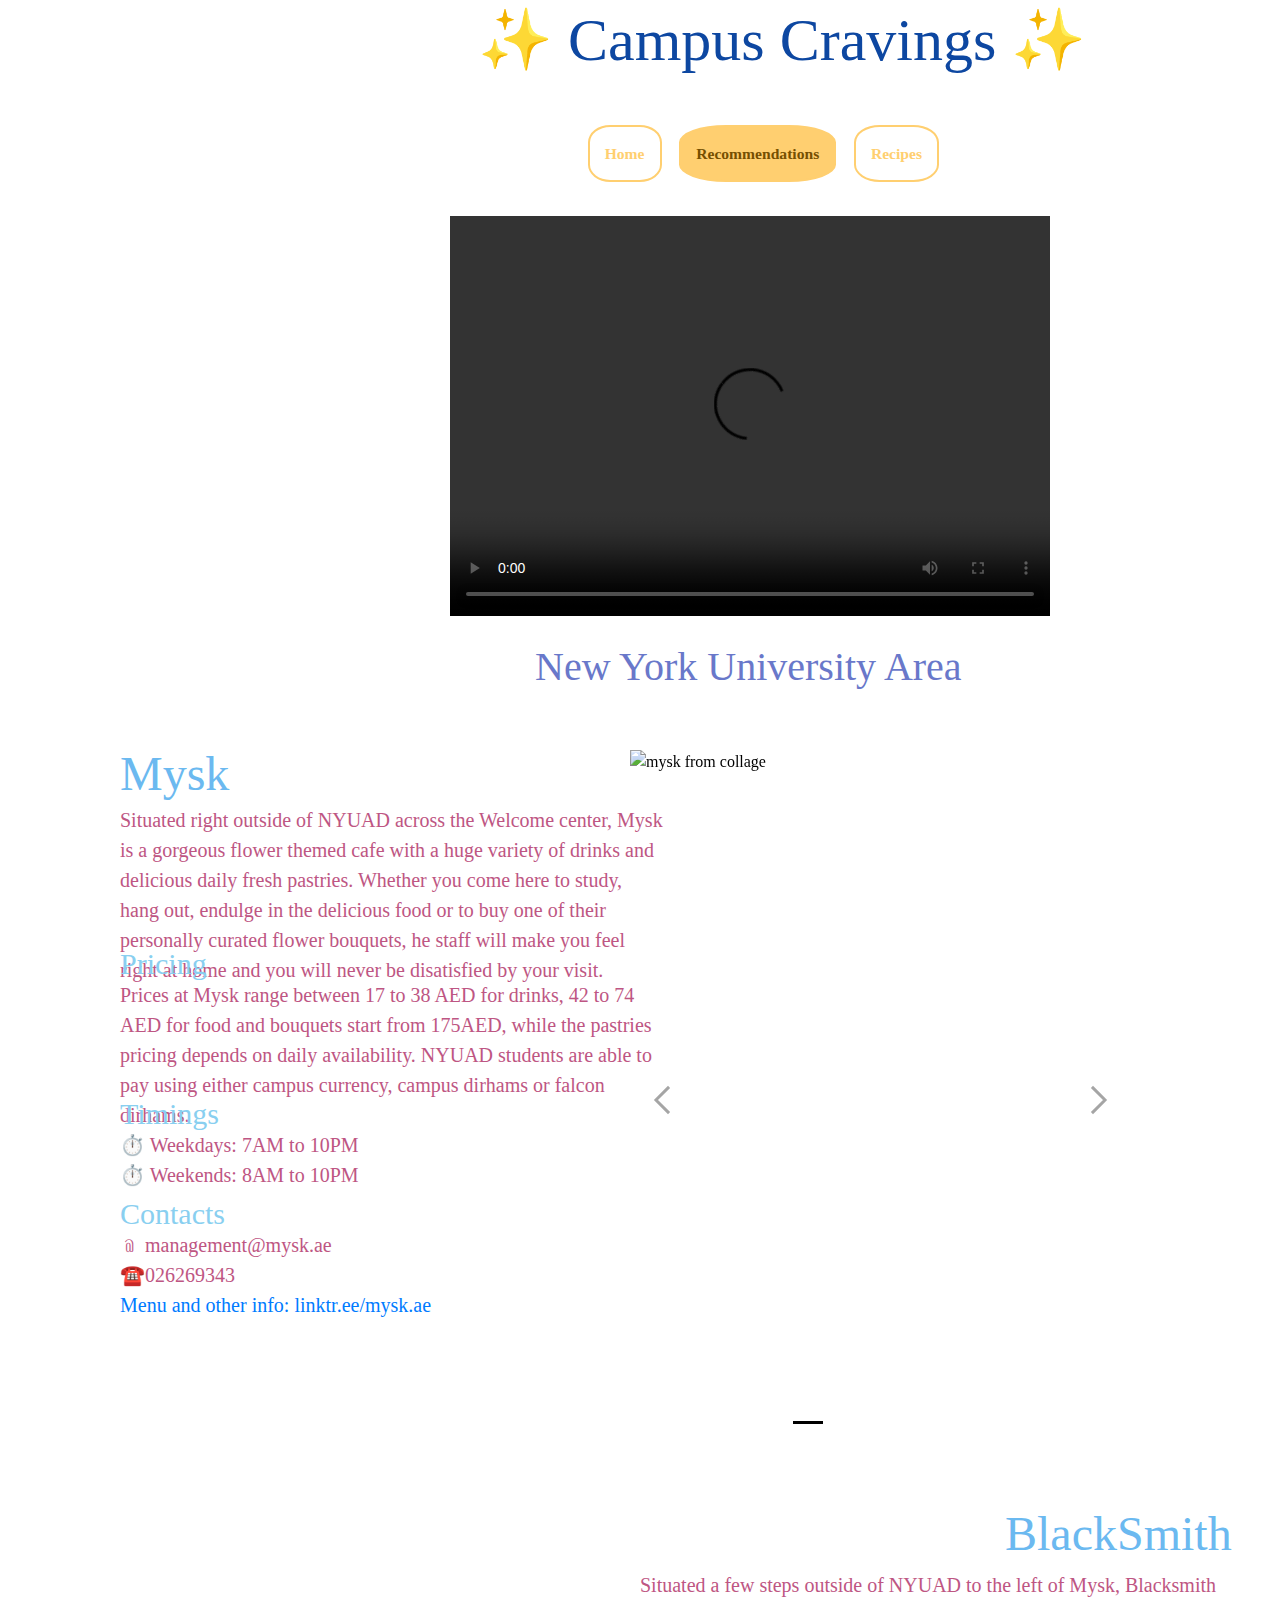
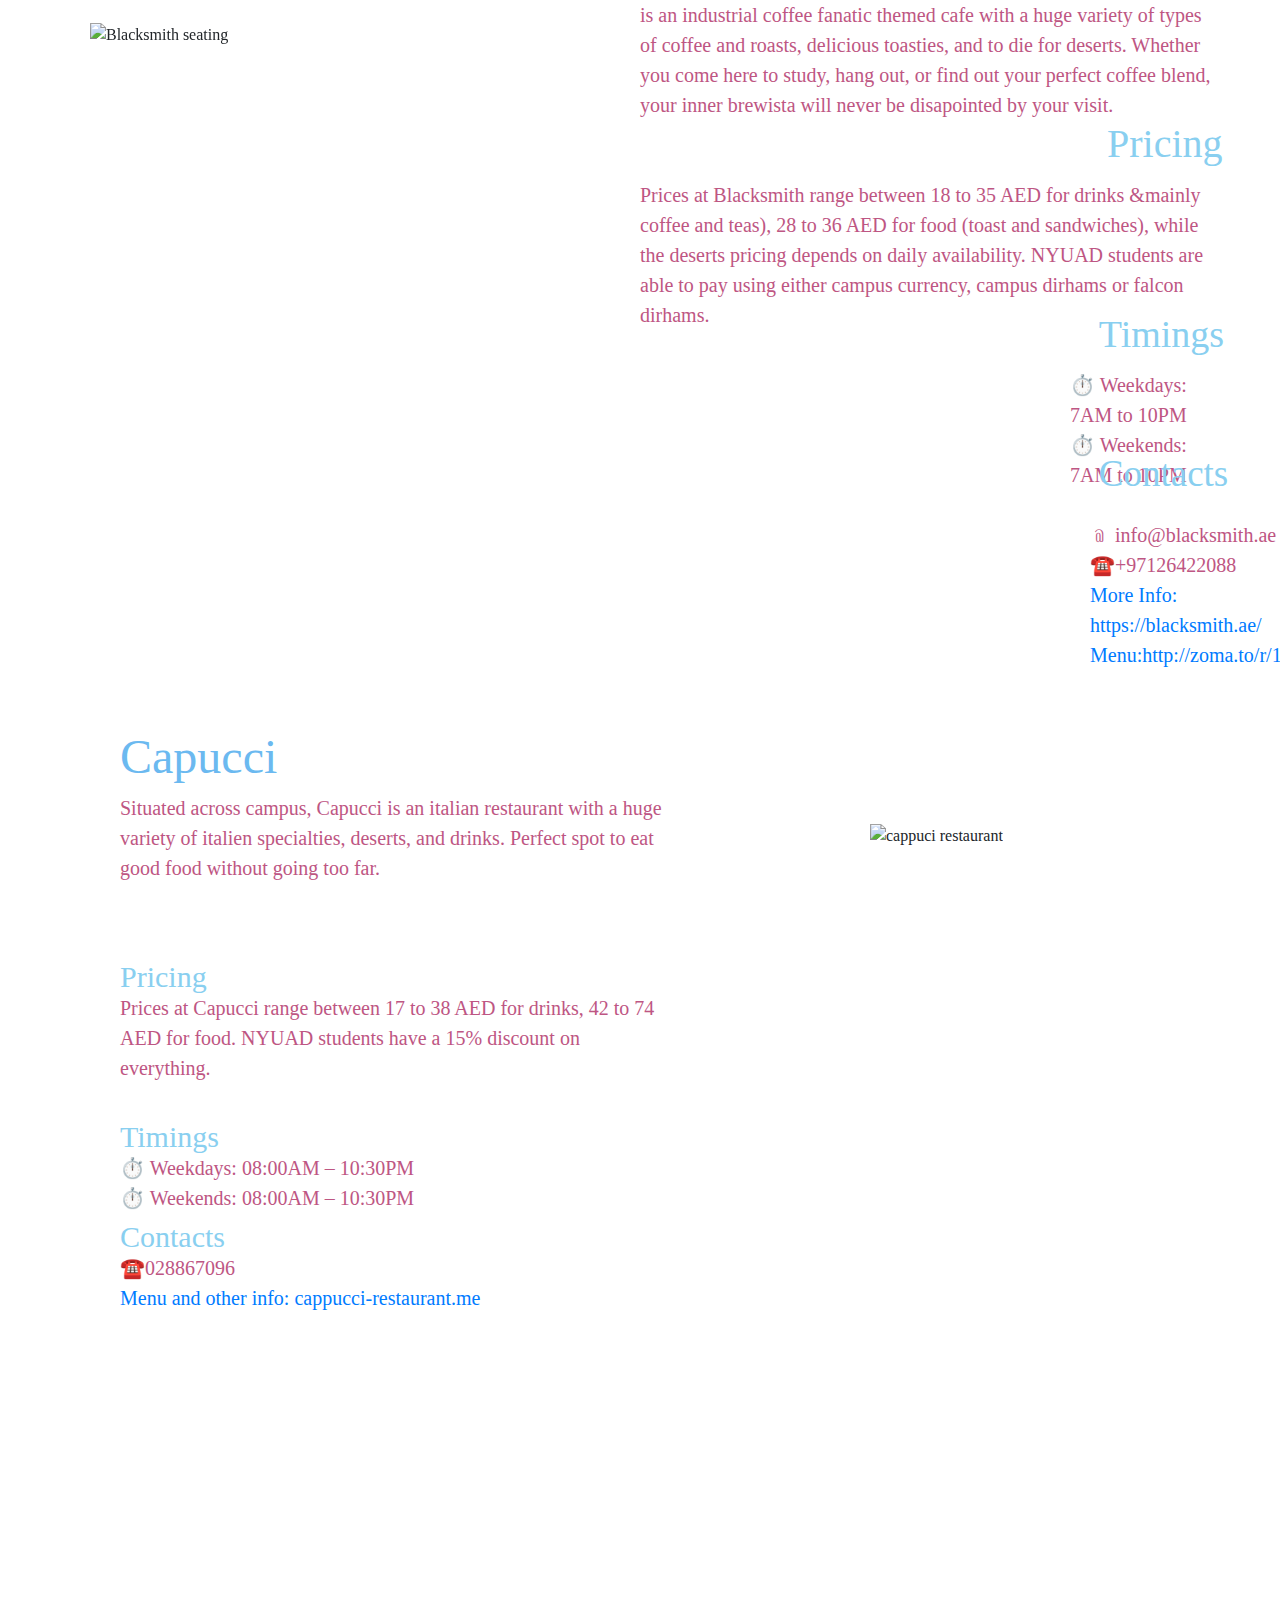
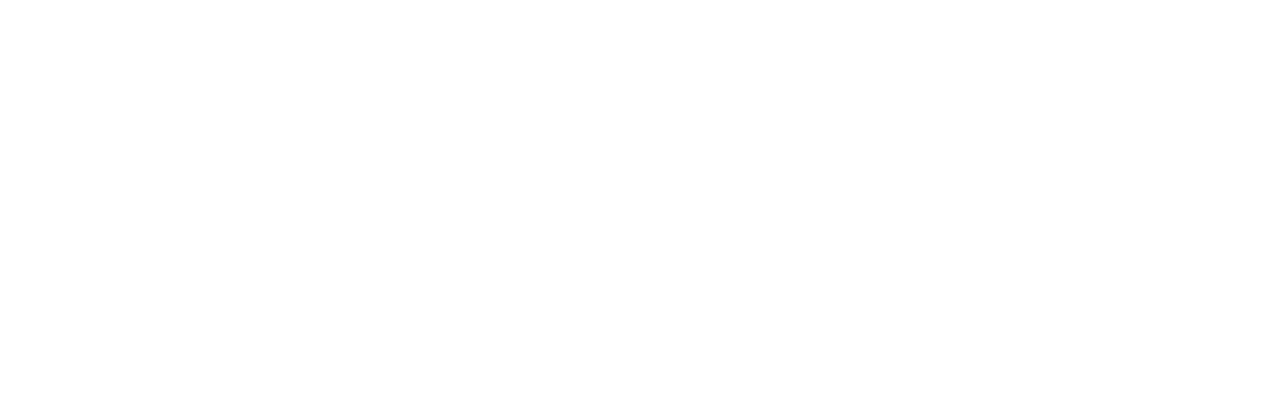
==== nyu.html @ 781449e5 "main files" ====
<!DOCTYPE html>
<html>
  <head>
    <!-- Meta Tags -->
    <title>Campus Cravings</title>
    <link rel="icon" href="images/foodie.png" />
    <meta name="viewport" content="width=device-width, initial-scale=1.0" />
    <!-- CSS -->
    <link rel="stylesheet" href="style.css" />
    <link rel="stylesheet"
      href="https://stackpath.bootstrapcdn.com/bootstrap/4.3.1/css/bootstrap.min.css">
    <!-- JavaScript -->
    <script src="https://code.jquery.com/jquery-3.3.1.slim.min.js"></script>
    <script
      src="https://stackpath.bootstrapcdn.com/bootstrap/4.3.1/js/bootstrap.min.js"></script>
  </head>

  <!--body-->
  <body>
    <!--`main` div contains all the content of the page -->
    <div class="main">
      <!--`navbar` div contains the logo and the menu -->
      <div class="navbar">
        <a href="index.html"><h2 id="title" class="name fadeInOut">✨ Campus
            Cravings ✨</h2></a>
      </div>
      <!--`menu` div contains the menu buttons -->
      <div class="menu">
        <ul>
          <li><a href="index.html"><button class="menu-button">Home</button></a></li>
          <li><a href="recomendation.html"><button class="menu-button current">Recommendations</button></a></li>
          <li><a href="recipe.html"><button class="menu-button">Recipes</button></a></li>
        </ul>
      </div>

      <!--'video' div contains the main video source-->
      <div class="video">
        <video width="600" height="400" controls>
          <source src="images/After class outing ideas.mp4" type="video/mp4">
          <source src="movie.ogg" type="video/ogg">
          Your browser does not support the video tag.
        </video>
      </div>

      <!--'rec' div contains the recommendations-->

      <div class="rec1">
        <h6 class="nyu">New York University Area</h6>
      </div>
      <!--firs reommendation-->
      <div class="mysk">
        <h6 class="mysk">Mysk</h6> </div>
      <!--description-->
      <div class="des">
        <p> Situated right outside of NYUAD across the Welcome center, Mysk is a
          gorgeous flower themed cafe with a huge variety of drinks and
          delicious daily fresh pastries. Whether you come here to study, hang
          out, endulge in the delicious food or to buy one of their personally
          curated flower bouquets, he staff will make you feel right at home and
          you will never be disatisfied by your visit.</p>
      </div>
      <!--prices-->
      <div class="prices">
        <h5 class="prices">Pricing</h5> </div>
      <div class="prx">
        <p> Prices at Mysk range between 17 to 38 AED for drinks, 42 to 74 AED
          for food and bouquets start from 175AED, while the pastries pricing
          depends on daily availability. NYUAD students are able to pay using
          either campus currency, campus dirhams or falcon dirhams. </p>
      </div>
      <!--timings-->
      <div class="timings">
        <h5 class="timings">Timings</h5> </div>
      <div class="tim">
        <p> ⏱️ Weekdays: 7AM to 10PM
          <br>⏱️ Weekends: 8AM to 10PM </p>
      </div>
      <!--contact-->
      <div class="contact">
        <h5 class="contact">Contacts</h5> </div>
      <div class="cnt">
        <p> ﹫ management@mysk.ae
          <br>☎️026269343 <br>
          <a href="https://linktr.ee/mysk.ae"> Menu and other info:
            linktr.ee/mysk.ae </a> <br>
        </p>
      </div>

      <!--carousel-->
      <div id="carouselExampleIndicators" class="carousel slide"
        data-ride="carousel" data-interval="false">
        <ol class="carousel-indicators">
          <li data-target="#carouselExampleIndicators" data-slide-to="0"
            class="active"></li>
          <li data-target="#carouselExampleIndicators" data-slide-to="1"></li>
          <li data-target="#carouselExampleIndicators" data-slide-to="2"></li>
          <li data-target="#carouselExampleIndicators" data-slide-to="3"></li>
          <li data-target="#carouselExampleIndicators" data-slide-to="4"></li>
        </ol>
        <!--carousel images-->
        <div class="carousel-inner">
          <div class="carousel-item active">
            <img src="images/mysk.jpg" class="d-block w-100"
              alt="mysk from collage">
          </div>

          <div class="carousel-item">
            <img src="images/myskout.jpg" class="d-block w-100"
              alt="mysk from outside">
          </div>

          <div class="carousel-item">
            <img src="images/flowers.jpg" class="d-block w-100"
              alt="mysk bouquets">
          </div>

          <div class="carousel-item">
            <img src="images/pastries.jpg" class="d-block w-100"
              alt="mysk pastries">
          </div>

          <div class="carousel-item">
            <img src="images/seating.jpg" class="d-block w-100"
              alt="mysk inside seating">
          </div>
        </div>
        <!--carousel controls-->
        <a class="carousel-control-prev" href="#carouselExampleIndicators"
          role="button" data-slide="prev">
          <span class="carousel-control-prev-icon" aria-hidden="true"></span>
          <span class="sr-only">Previous</span>
        </a>
        <a class="carousel-control-next" href="#carouselExampleIndicators"
          role="button" data-slide="next">
          <span class="carousel-control-next-icon" aria-hidden="true"></span>
          <span class="sr-only">Next</span>
        </a>
      </div>

      <!--2nd recommendation-->
      <div class="bsc">
        <h6 class="bsc">BlackSmith</h6> </div>
      <!--description-->
      <div class="des2">
        <p> Situated a few steps outside of NYUAD to the left of Mysk,
          Blacksmith is an industrial coffee fanatic themed cafe with a huge
          variety of types of coffee and roasts, delicious toasties, and to die
          for deserts. Whether you come here to study, hang out, or find out
          your perfect coffee blend, your inner brewista will never be
          disapointed by your visit.</p>
      </div>
      <!--prices-->
      <div class="prices2">
        <h5 class="prices2">Pricing</h5> </div>
      <div class="prx2">
        <p> Prices at Blacksmith range between 18 to 35 AED for drinks &mainly
          coffee and teas), 28 to 36 AED for food (toast and sandwiches), while
          the deserts pricing depends on daily availability. NYUAD students are
          able to pay using either campus currency, campus dirhams or falcon
          dirhams. </p>
      </div>
      <!--timings-->
      <div class="timings2">
        <h5 class="timings2">Timings</h5> </div>
      <div class="tim2">
        <p> ⏱️ Weekdays: 7AM to 10PM
          <br>⏱️ Weekends: 7AM to 10PM </p>
      </div>
      <!--contact-->
      <div class="contact2">
        <h5 class="contact2">Contacts</h5> </div>
      <div class="cnt2">
        <p> ﹫ info@blacksmith.ae
          <br>☎️+97126422088 <br>
          <a href="https://blacksmith.ae/"> More Info: https://blacksmith.ae/
          </a> <br>
          <a
            href="https://www.zomato.com/abudhabi/blacksmith-coffee-saadiyat-island/menu">
            Menu:http://zoma.to/r/18431866 </a> <br>
        </p>
      </div>
      <!--carousel-->
      <div id="blacksmithCarousel" class="carousel slide" data-ride="carousel">
        <!--carousel images-->
        <div class="carousel-inner2">
          <div class="carousel-item active">
            <img src="images/blk.jpg" class="d-block w-100"
              alt="Blacksmith seating">
          </div>

          <div class="carousel-item">
            <img src="images/bsout.jpg" class="d-block w-100"
              alt="Blacksmith cafe from outside">
          </div>

          <div class="carousel-item">
            <img src="images/coffee.jpg" class="d-block w-100"
              alt="Blacksmith types of coffee">
          </div>

          <div class="carousel-item">
            <img src="images/drink.jpg" class="d-block w-100"
              alt="Blacksmith types of drinks">
          </div>

          <div class="carousel-item">
            <img src="images/food.jpg" class="d-block w-100"
              alt="Blacksmith types of food">
          </div>

        </div>
        <!--3rd recommendation-->
        <div class="cap">
          <h6 class="cap">Capucci</h6> </div>
        <!--description-->
        <div class="des3">
          <p> Situated across campus, Capucci is an italian restaurant with a
            huge variety of italien specialties, deserts, and drinks. Perfect
            spot to eat good food without going too far.</p>
        </div>
        <!--prices-->
        <div class="prices3">
          <h5 class="prices3">Pricing</h5> </div>
        <div class="prx3">
          <p> Prices at Capucci range between 17 to 38 AED for drinks, 42 to 74
            AED for food. NYUAD students have a 15% discount on everything.</p>
        </div>
        <!--timings-->
        <div class="timings3">
          <h5 class="timings3">Timings</h5> </div>
        <div class="tim3">
          <p> ⏱️ Weekdays: 08:00AM – 10:30PM
            <br>⏱️ Weekends: 08:00AM – 10:30PM </p>
        </div>
        <!--contact-->
        <div class="contact3">
          <h5 class="contact3">Contacts</h5> </div>
        <div class="cnt">
          <p> ☎️028867096 <br>
            <a href="https://cappucci-restaurant.me/"> Menu and other info:
              cappucci-restaurant.me </a> <br>
          </p>
        </div>
        <!--image-->
        <div class="capphoto">
          <img src="images/cap.jpg" alt="cappuci restaurant"
            style="width:90%; height:70%" />
        </div>
      </body>
      <!-- JavaScript -->
      <script>
      //JavaScript for the title animation
        window.onload = function() {
            const title = document.getElementById("title");
            title.classList.add("fadeInOut");
        };
    </script>
    </html>
---- style.css ----
*{
	margin:0;
	padding: 0;
}

.main{
	width: 100%;
	background-image: url("images/cloth.jpg");
	background-size: cover;
	min-height: 400vh;
	font-family: "Playfair Display";
}
.name  {
  position: absolute; 
  top: 10px; 
  left: 448px; 
  font-family: "Playfair Display"; 
  font-size: 60px; 
  line-height: 60px; 
  color: #0D47A1FF; 
  cursor: pointer;
}
@keyframes fadeInOut {
  0% {
    opacity: 1;
  }
  50% {
    opacity: 0;
  }
  100% {
    opacity: 1;
  }
}

.fadeInOut {
  animation: fadeInOut 5s linear infinite;
}

.navbar{
	width: 95%;
	height: auto;
	margin-left: 30px;
	}
.menu{
	width: 600px;
	float: left;
	height: auto;
}
ul{ 
	float: left;
	display: flex;
	padding-top:100px;
	justify-content: center;
	align-items: center;
	margin-left: 95%;
	text-decoration: none;
}

ul li{
	list-style: none;
	margin-left: 17.7px;
	font-size: 40px;
	display: flex;
	text-decoration: none;


}

ul li a{
	text-decoration: none;
}
ul li a {
    text-decoration: none;
}

.menu-button {
    text-decoration: none;
    color: #FFCF70FF;
    font-size: 15.6px;
    font-family: Mulish;
    font-weight: bold;
    transition: .3s ease;
    padding: 15px;
    border: 2px solid #FFCF70FF; 
    background-color: white; 
    cursor: pointer;
    border-radius: 30%;
}

.menu-button:hover {
    color: #764F00FF;
    background-color: #FFCF70FF; 
}

.menu-button:active {
    background-color: #FFCF70FF; 
}

.menu-button.current {
    color: #764F00FF;
    background-color: #FFCF70FF;
}

.intro{ 
  position: absolute; 
  top: 148px; 
  left: 70px; 
  width: 751px; 
  font-family: Quicksand; 
  font-size: 20px; 
  line-height: 22px; 
  color: #6978CAFF; 
}

.photo {
  position: absolute; 
  top: 200px; 
  left: 870px; 

}
a{
	text-decoration: none;
}
.photor{
  position: absolute; 
  top: 200px; 
  margin-right: 46%;
  padding-left:70px ;
	width: 1000px;
	}
.photob{
  position: absolute; 
  top: 1000px; 
  margin-right: 46%;
  padding-left:90px ;
  left: 60px;
	width: 1000px;
	}
.photon {
  position: absolute; 
  top: 200px; 
  margin-right: 46%;
  padding-left:70px ;

}
.photom {
  position: absolute; 
  top: 200px; 
  margin-left: 48.3%;
  padding-left:70px ;
}
.cmg {
  position: absolute; 
  top: 850px; 
  margin-right: 50px;
  padding-left: 460px ;
}
.nyu {
	color:#6978CAFF ;
	font-size: 40px;
}
.mamsha {
	color:#6978CAFF ;
	font-size: 40px;
	
}
.cmg {
  position: absolute; 
  top: 800px; 
  margin-right: 50px;
  padding-left: 500px ;
}

.video {
	padding-top: 200px;
	margin-right: 30px;
  padding-left: 450px ;
}
.rec1 {
	position: absolute; 
	padding-top: 20px;
	margin-right: 50px;
  padding-left: 535px;
}

.mysk {
	color: rgba(107, 185, 240, 1);
	position: absolute; 
	top: 370px; 
	margin-right: 46%;
	padding-left:60px ;
	font-family: EB Garamond; 
	font-size: 48px; 
	line-height: 68px; 
	}
.des {
	color: rgba(190, 86, 131, 1) ;
	font-size: 20px;
	position: absolute; 
	top: 805px; 
	margin-right: 48%;
	padding-left:120px ;
	font-family: Mulish;
	justify-content: center;
}

.prices {
	color: #89CFF0FF  ;
	position: absolute; 
	top: 465px; 
	margin-right: 46%;
	padding-left:60px ;
	font-family: EB Garamond; 
	font-size: 30px; 
	line-height: 68px;
}
.prx {
	color: rgba(190, 86, 131, 1) ;
	font-size: 20px;
	position: absolute; 
	top: 980px; 
	margin-right: 48%;
	padding-left:120px ;
	font-family: Mulish;
}
.timings {
	color: #89CFF0FF  ;
	position: absolute; 
	top: 540px; 
	margin-right: 46%;
	padding-left:60px ;
	font-family: EB Garamond; 
	font-size: 30px; 
	line-height: 68px;
}

.tim {
	color: rgba(190, 86, 131, 1) ;
	font-size: 20px;
	position: absolute; 
	top: 1130px; 
	margin-right: 48%;
	padding-left:120px ;
	font-family: Mulish;
}

.contact {
	color: #89CFF0FF  ;
	position: absolute; 
	top: 590px; 
	margin-right: 46%;
	padding-left:60px ;
	font-family: EB Garamond; 
	font-size: 30px; 
	line-height: 68px;
}

.cnt {
	color: rgba(190, 86, 131, 1) ;
	font-size: 20px;
	position: absolute; 
	top: 1230px; 
	margin-right: 48%;
	padding-left:120px ;
	font-family: Mulish;

}
#carouselExampleIndicators {
    width: 500px;
    color: black ;
    height: 700px;
    position: absolute;
    top: 750px;
    right: 150px;  
    margin-left: 50px;
}
.carousel-item img {
    height: 100%;
    width: 100%;
    object-fit: cover;
}
.carousel-control-prev-icon:after,
.carousel-control-next-icon:after {
    content: ' ';
    display: inline-block;
    width: 20px;
    height: 20px;
    border-top: 3px solid rgba(0, 0, 0, 0.7);
    border-right: 3px solid rgba(0, 0, 0, 0.7);
}

.carousel-control-prev-icon:after {
    transform: rotate(-135deg);
}

.carousel-control-next-icon:after {
    transform: rotate(45deg);
}
.carousel-indicators li {
    background-color: black; 
}

.carousel-indicators .active {
    background-color: black;
}


.bsc {
	color: rgba(107, 185, 240, 1);
	position: absolute; 
	top: 750px; 
	margin-left: 75%;
	padding-right:60px ;
	font-family: EB Garamond; 
	font-size: 48px; 
	line-height: 68px; 
	}
.des2 {
	color: rgba(190, 86, 131, 1) ;
	font-size: 20px;
	position: absolute; 
	top: 1570px; 
	margin-left: 50%;
	padding-right:60px ;
	font-family: Mulish;
	justify-content: center;
}

.prices2 {
	color: #89CFF0FF  ;
	position: absolute; 
	top: 855px; 
	margin-left: 82%;
	padding-right:70px ;
	font-family: EB Garamond; 
	font-size: 40px; 
	line-height: 68px;
}
.prx2 {
	color: rgba(190, 86, 131, 1) ;
	font-size: 20px;
	position: absolute; 
	top: 1780px; 
	margin-left: 50%;
	padding-right:60px ;
	font-family: Mulish;
}

.timings2 {
	color: #89CFF0FF  ;
	position: absolute; 
	top: 950px;
	margin-left: 82%;
	padding-right:60px ;
	font-family: EB Garamond; 
	font-size: 38px; 
	line-height: 68px;
}
.tim2 {
	color: rgba(190, 86, 131, 1) ;
	font-size: 20px;
	position: absolute; 
	top: 1970px; 
	margin-left: 50%;
	padding-right:70px ;
	font-family: Mulish;
	left: 430px;
}

.contact2 {
	color: #89CFF0FF  ;
	position: absolute; 
	top: 1020px;
	margin-left: 82%;
	padding-right:60px; 
	font-family: EB Garamond; 
	font-size: 37px; 
	line-height: 68px;
}

.cnt2 {
	color: rgba(190, 86, 131, 1) ;
	font-size: 20px;
	position: absolute; 
	top: 2120px; 
	margin-left: 50%;
	padding-right:70px ;
	font-family: Mulish;
	left: 450px;
}
.carousel-inner2 {
   max-height: 530px; 
  max-width: 530px; 
  object-fit: contain;
  margin-left: 90px;
  margin-top: 1000px;
  transition: .3s ease;
}
.cap {
	color: rgba(107, 185, 240, 1);
	position: absolute; 
	top: 350px; 
	margin-right: 46%;
	padding-left:60px ;
	font-family: EB Garamond; 
	font-size: 48px; 
	line-height: 68px; 
	}
	
.des3 {
	color: rgba(190, 86, 131, 1) ;
	font-size: 20px;
	position: absolute; 
	top: 770px; 
	margin-right: 48%;
	padding-left:120px ;
	font-family: Mulish;
	justify-content: center;
}

.prices3 {
	color: #89CFF0FF  ;
	position: absolute; 
	top: 460px; 
	margin-right: 46%;
	padding-left:60px ;
	font-family: EB Garamond; 
	font-size: 30px; 
	line-height: 68px;
}

.prx3 {
	color: rgba(190, 86, 131, 1) ;
	font-size: 20px;
	position: absolute; 
	top: 970px; 
	margin-right: 48%;
	padding-left:120px ;
	font-family: Mulish;
}

.timings3 {
	color: #89CFF0FF  ;
	position: absolute; 
	top: 540px; 
	margin-right: 46%;
	padding-left:60px ;
	font-family: EB Garamond; 
	font-size: 30px; 
	line-height: 68px;
}
.tim3 {
	color: rgba(190, 86, 131, 1) ;
	font-size: 20px;
	position: absolute; 
	top: 1130px; 
	margin-right: 48%;
	padding-left:120px ;
	font-family: Mulish;
}

.contact3 {
	color: #89CFF0FF  ;
	position: absolute; 
	top:590px; 
	margin-right: 46%;
	padding-left:60px ;
	font-family: EB Garamond; 
	font-size: 30px; 
	line-height: 68px;
}
/
.cnt3 {
	color: rgba(190, 86, 131, 1) ;
	font-size: 20px;
	position: absolute; 
	top: 1230px; 
	margin-right: 48%;
	padding-left:120px ;
	font-family: Mulish;

}
.capphoto {
  position: absolute; 
  top: 800px; 
  left: 870px;
}
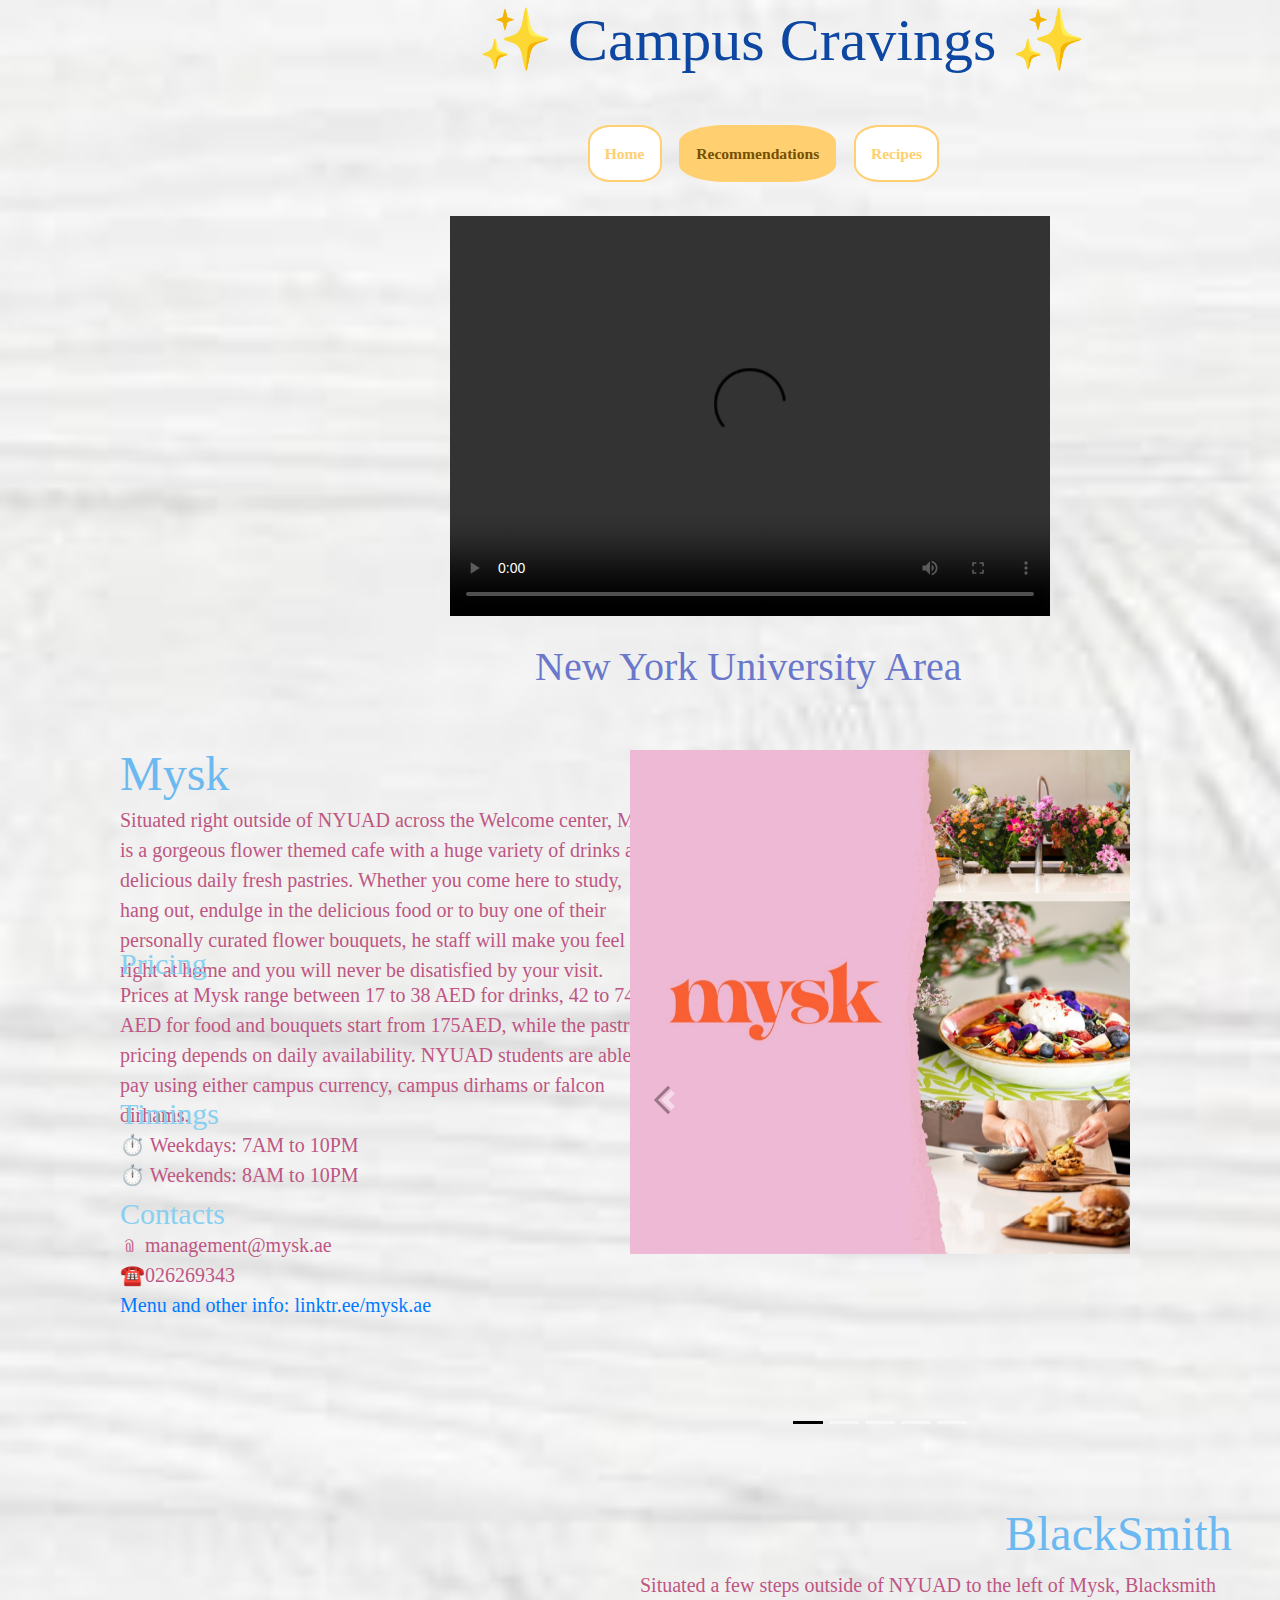
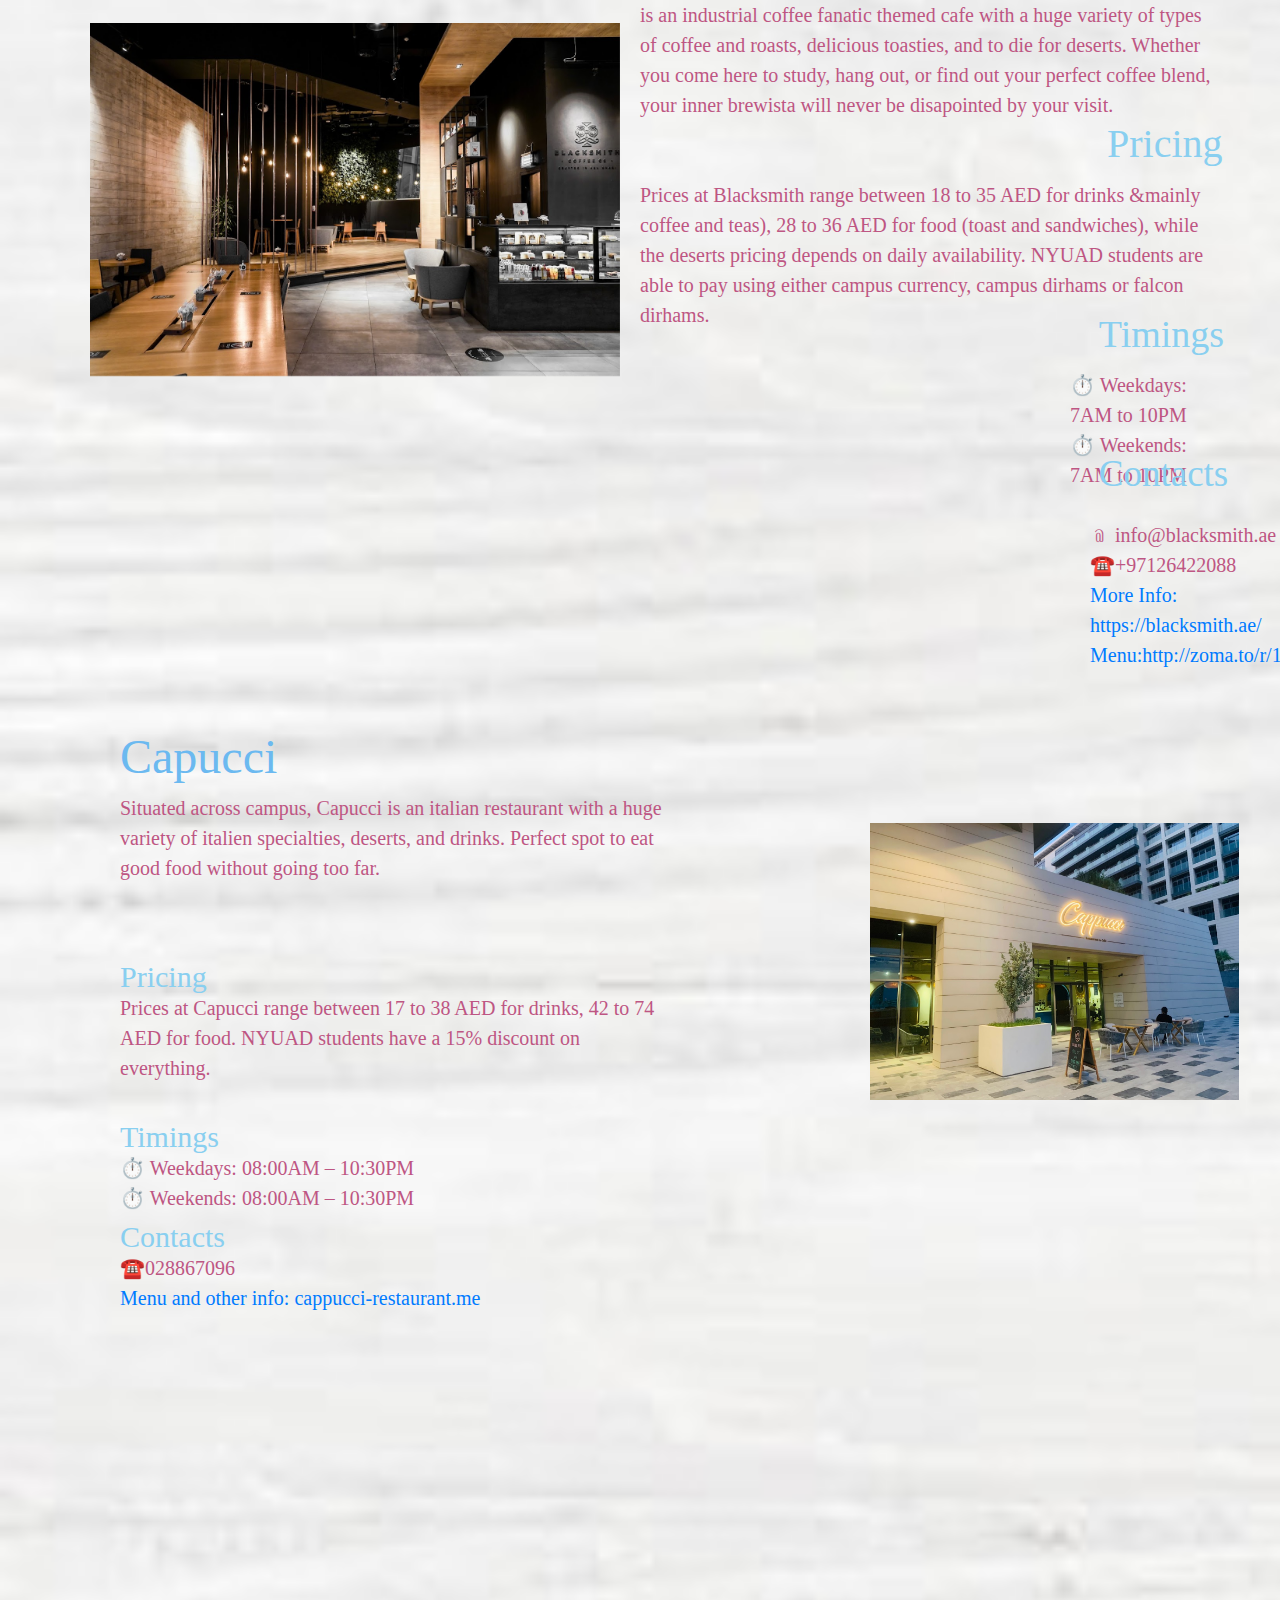
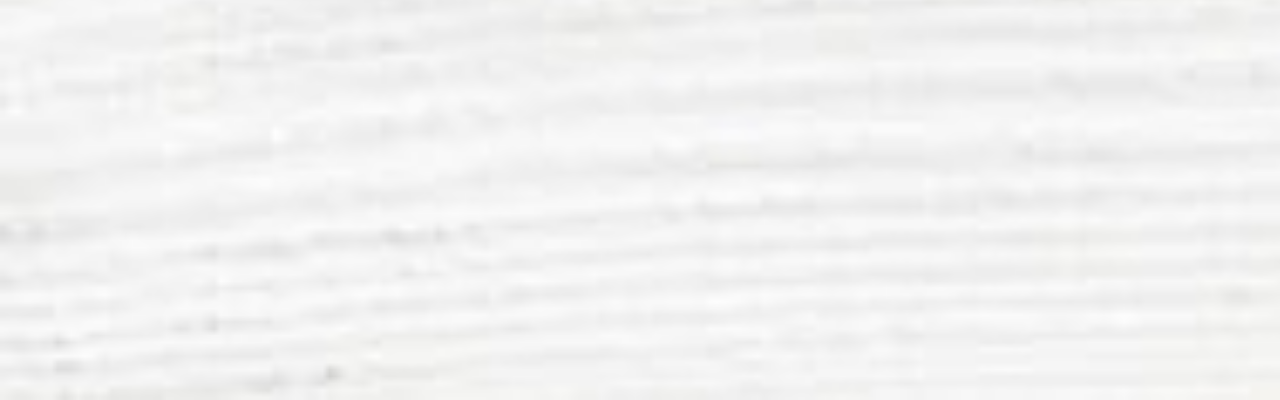
==== commit 23b89a81: "Update nyu.html" ====
--- a/nyu.html
+++ b/nyu.html
@@ -36,7 +36,7 @@
       <!--'video' div contains the main video source-->
       <div class="video">
         <video width="600" height="400" controls>
-          <source src="images/After class outing ideas.mp4" type="video/mp4">
+          <source src="https://drive.google.com/file/d/1H3wbreyJprkUGBxW8X53Au6mc78lCasw/view?usp=sharing" type="video/mp4">
           <source src="movie.ogg" type="video/ogg">
           Your browser does not support the video tag.
         </video>
@@ -255,4 +255,4 @@
             title.classList.add("fadeInOut");
         };
     </script>
-    </html>+    </html>
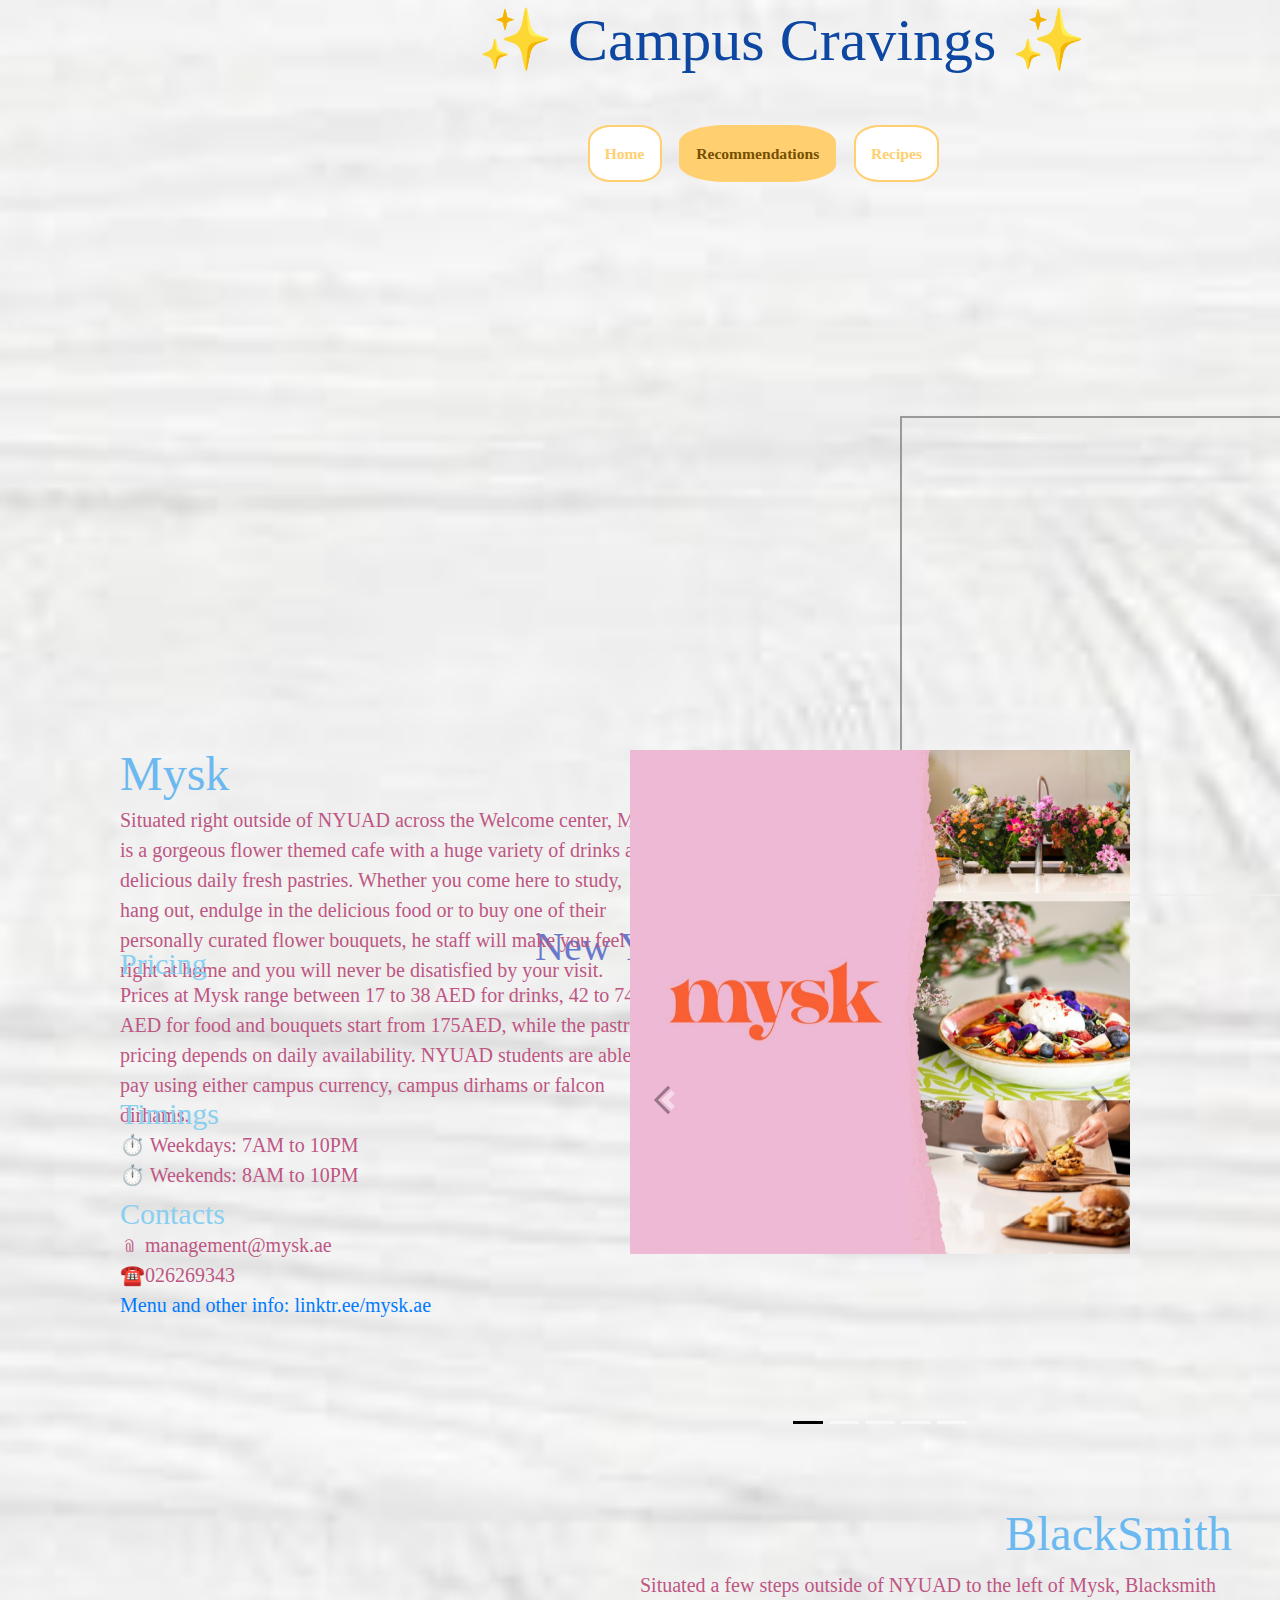
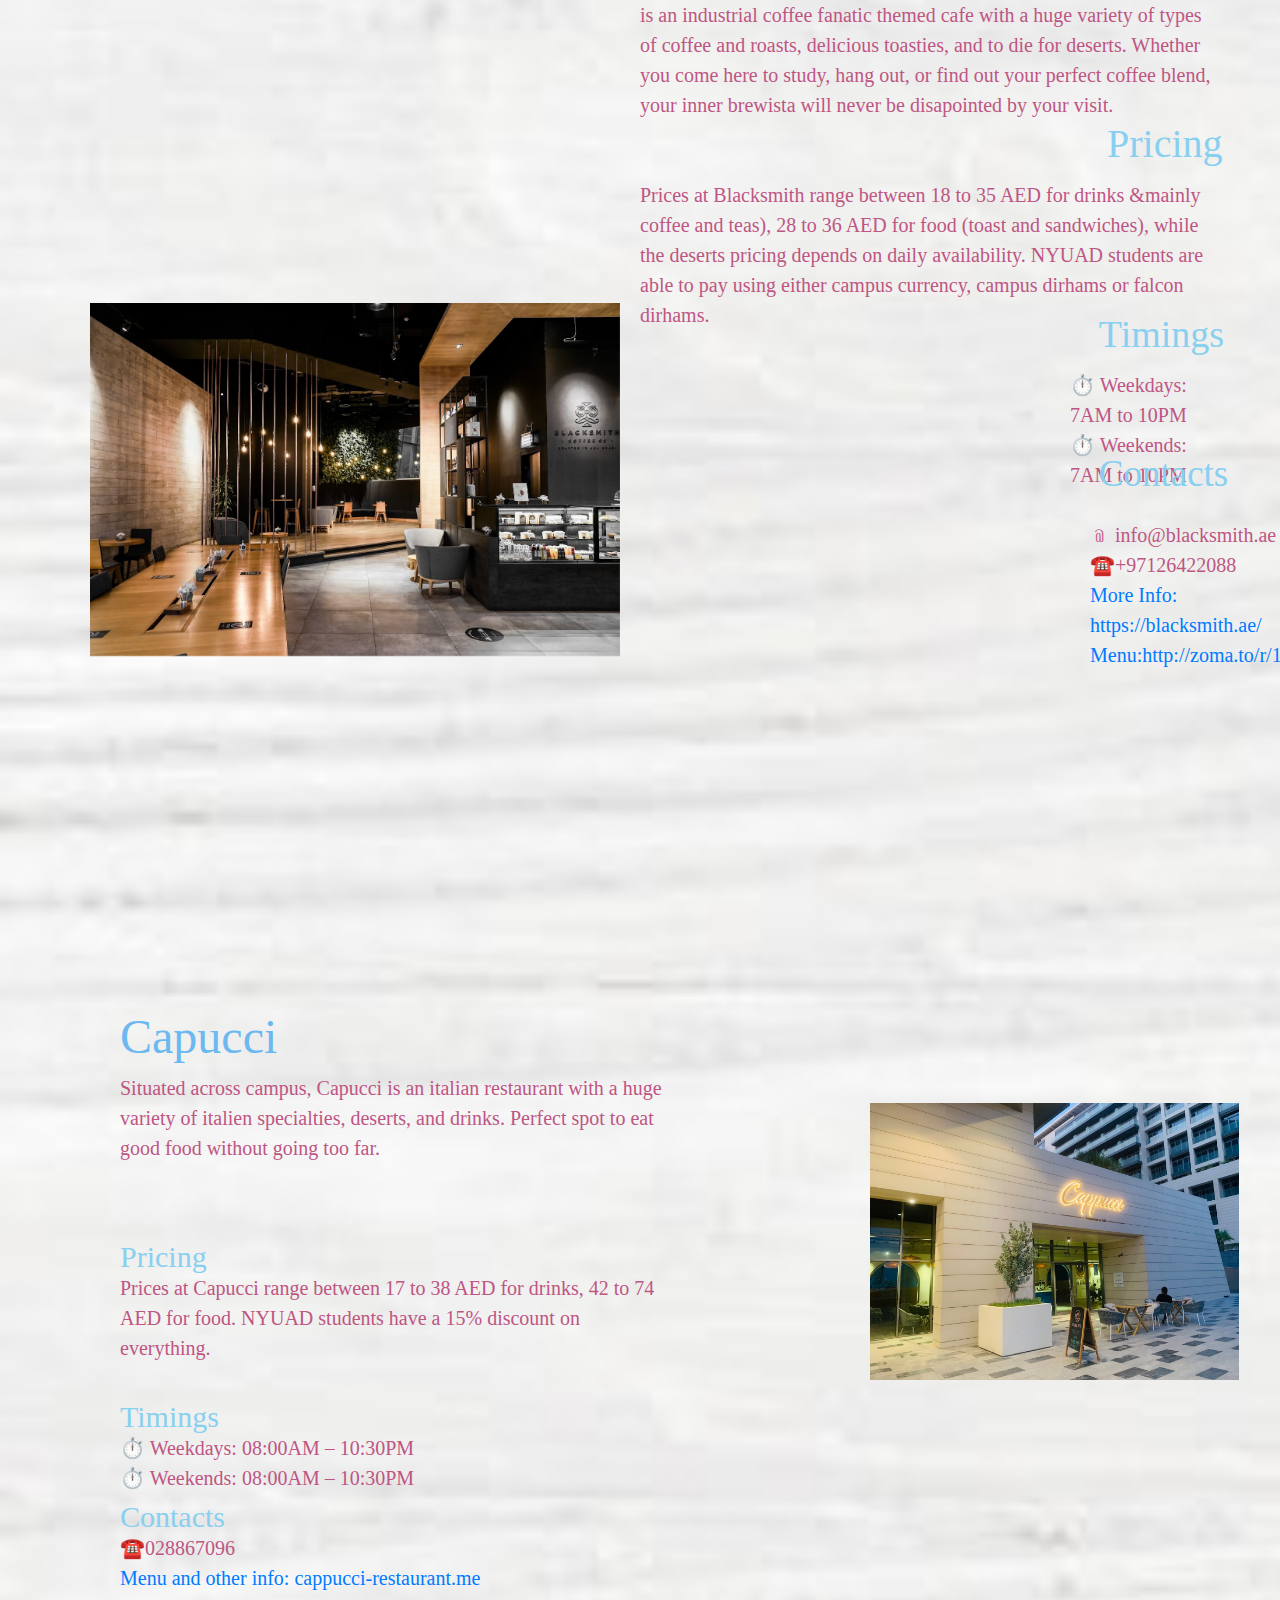
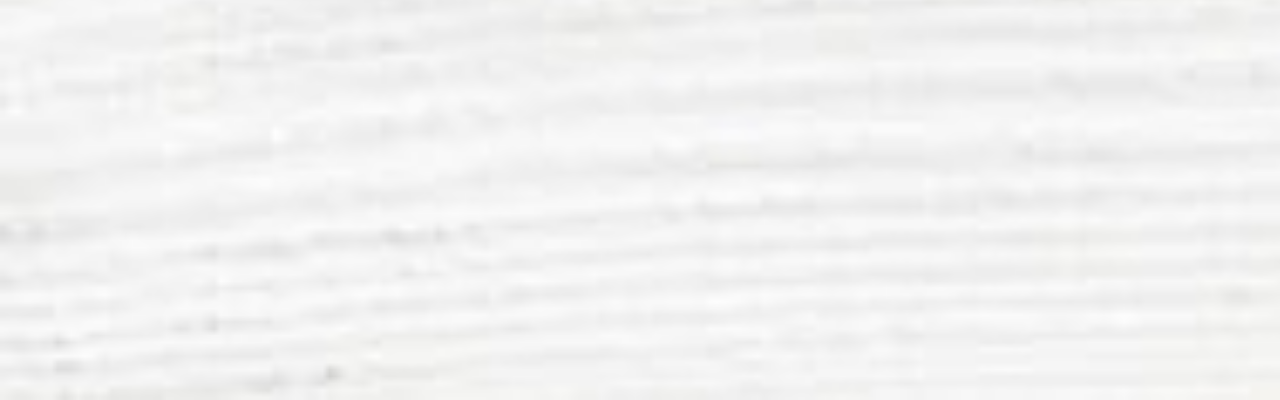
==== commit c4afe5b9: "Update nyu.html" ====
--- a/nyu.html
+++ b/nyu.html
@@ -35,11 +35,9 @@
 
       <!--'video' div contains the main video source-->
       <div class="video">
-        <video width="600" height="400" controls>
-          <source src="https://drive.google.com/file/d/1H3wbreyJprkUGBxW8X53Au6mc78lCasw/view?usp=sharing" type="video/mp4">
-          <source src="movie.ogg" type="video/ogg">
-          Your browser does not support the video tag.
-        </video>
+     <div class="video">
+          <iframe src="https://drive.google.com/file/d/1H3wbreyJprkUGBxW8X53Au6mc78lCasw/preview" width="640" height="480" allow="autoplay"></iframe>
+      </div>
       </div>
 
       <!--'rec' div contains the recommendations-->
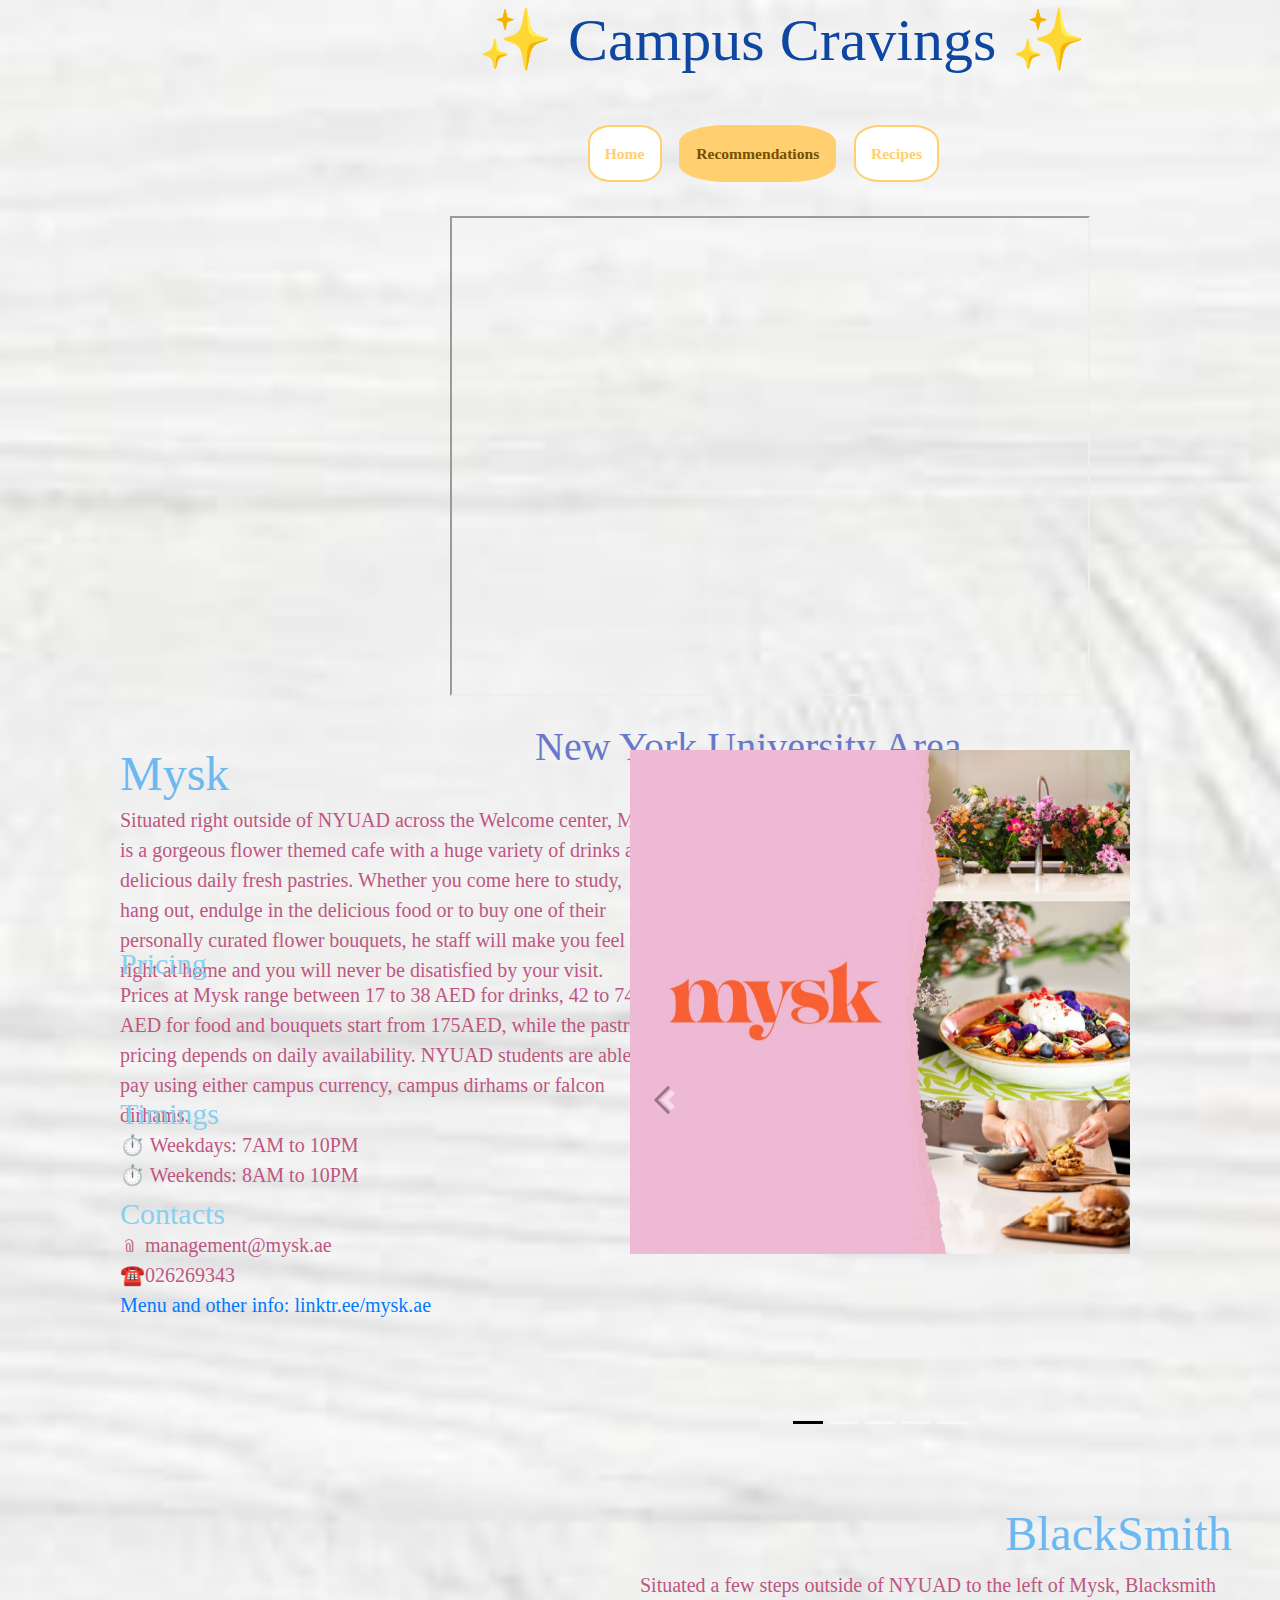
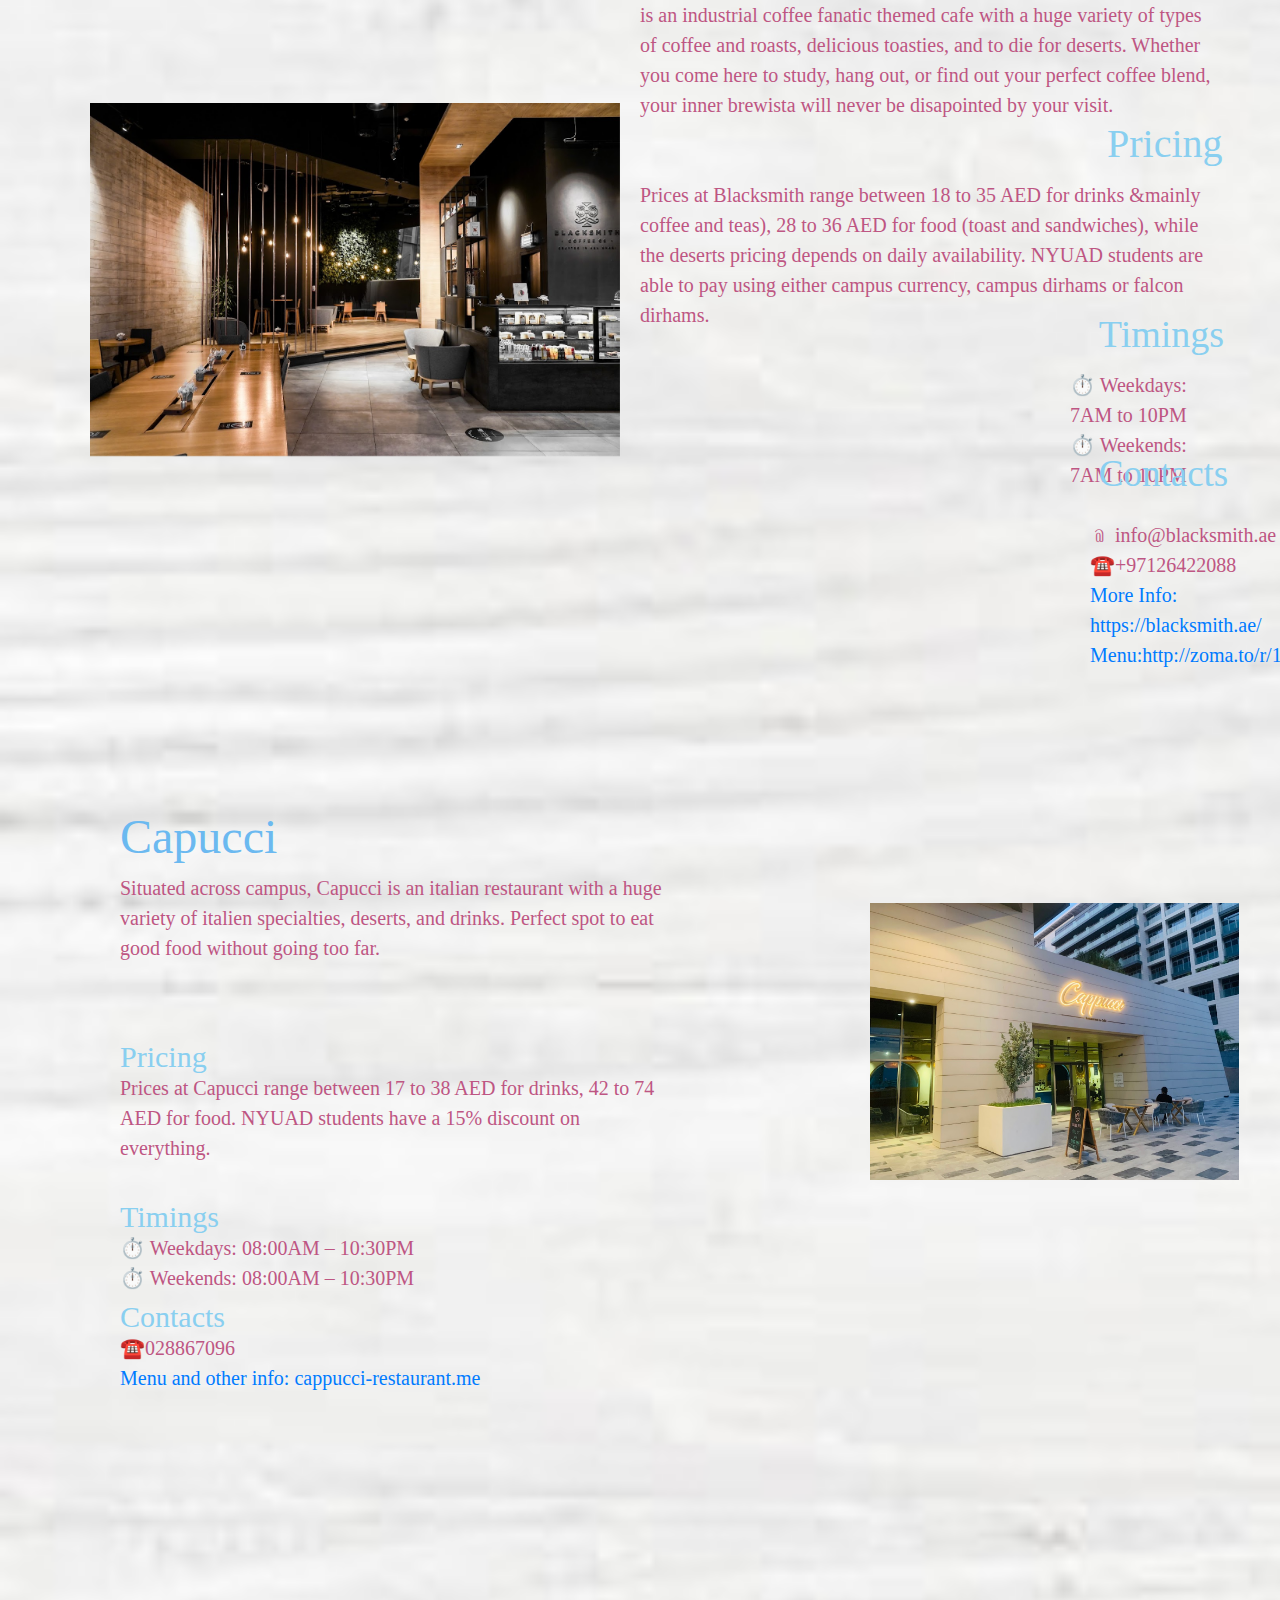
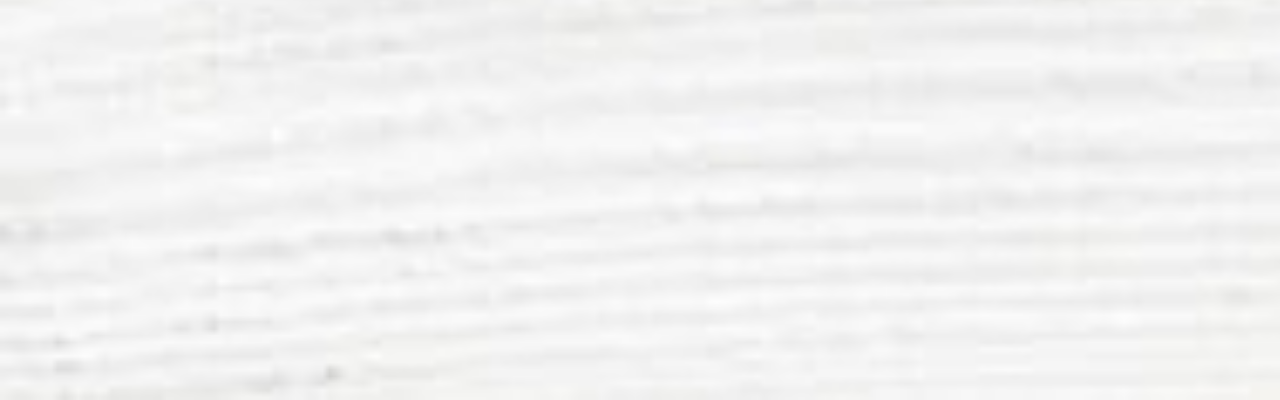
==== commit 4b5a45e3: "Update nyu.html" ====
--- a/nyu.html
+++ b/nyu.html
@@ -35,9 +35,7 @@
 
       <!--'video' div contains the main video source-->
       <div class="video">
-     <div class="video">
           <iframe src="https://drive.google.com/file/d/1H3wbreyJprkUGBxW8X53Au6mc78lCasw/preview" width="640" height="480" allow="autoplay"></iframe>
-      </div>
       </div>
 
       <!--'rec' div contains the recommendations-->
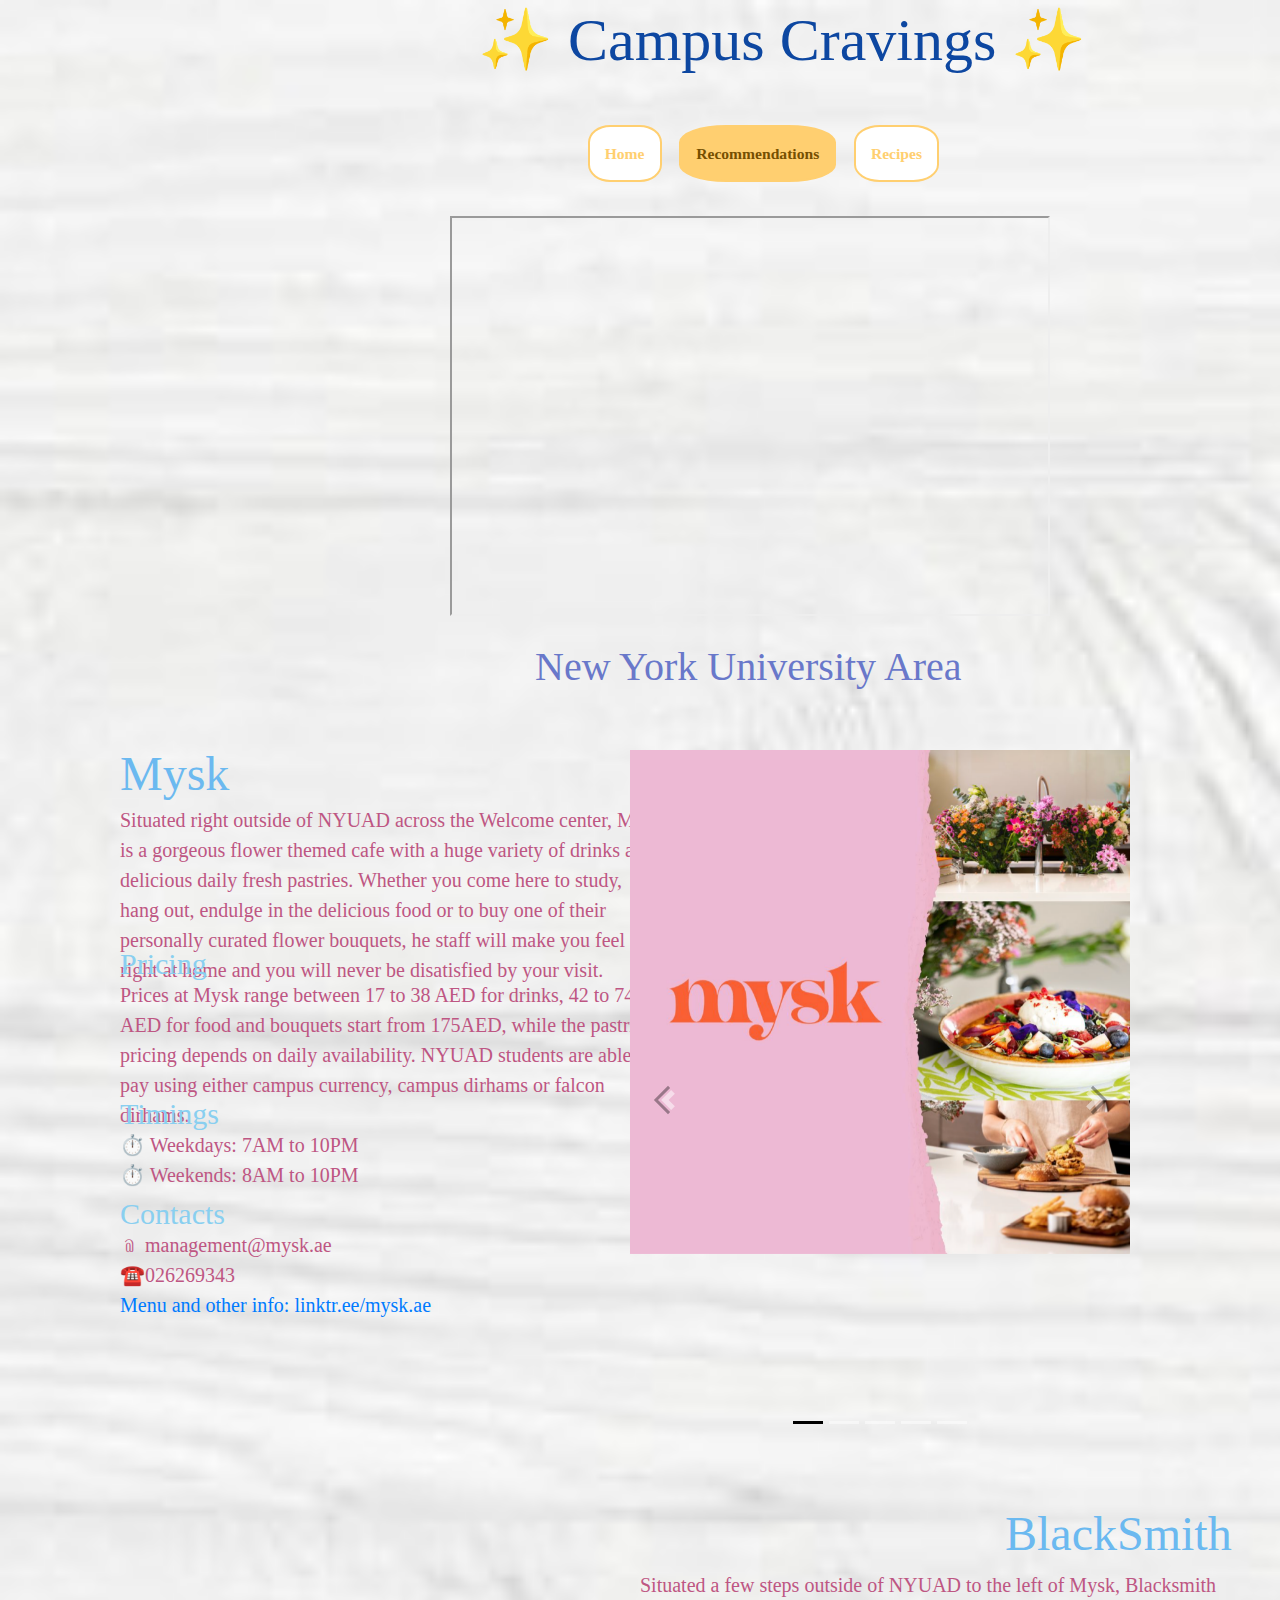
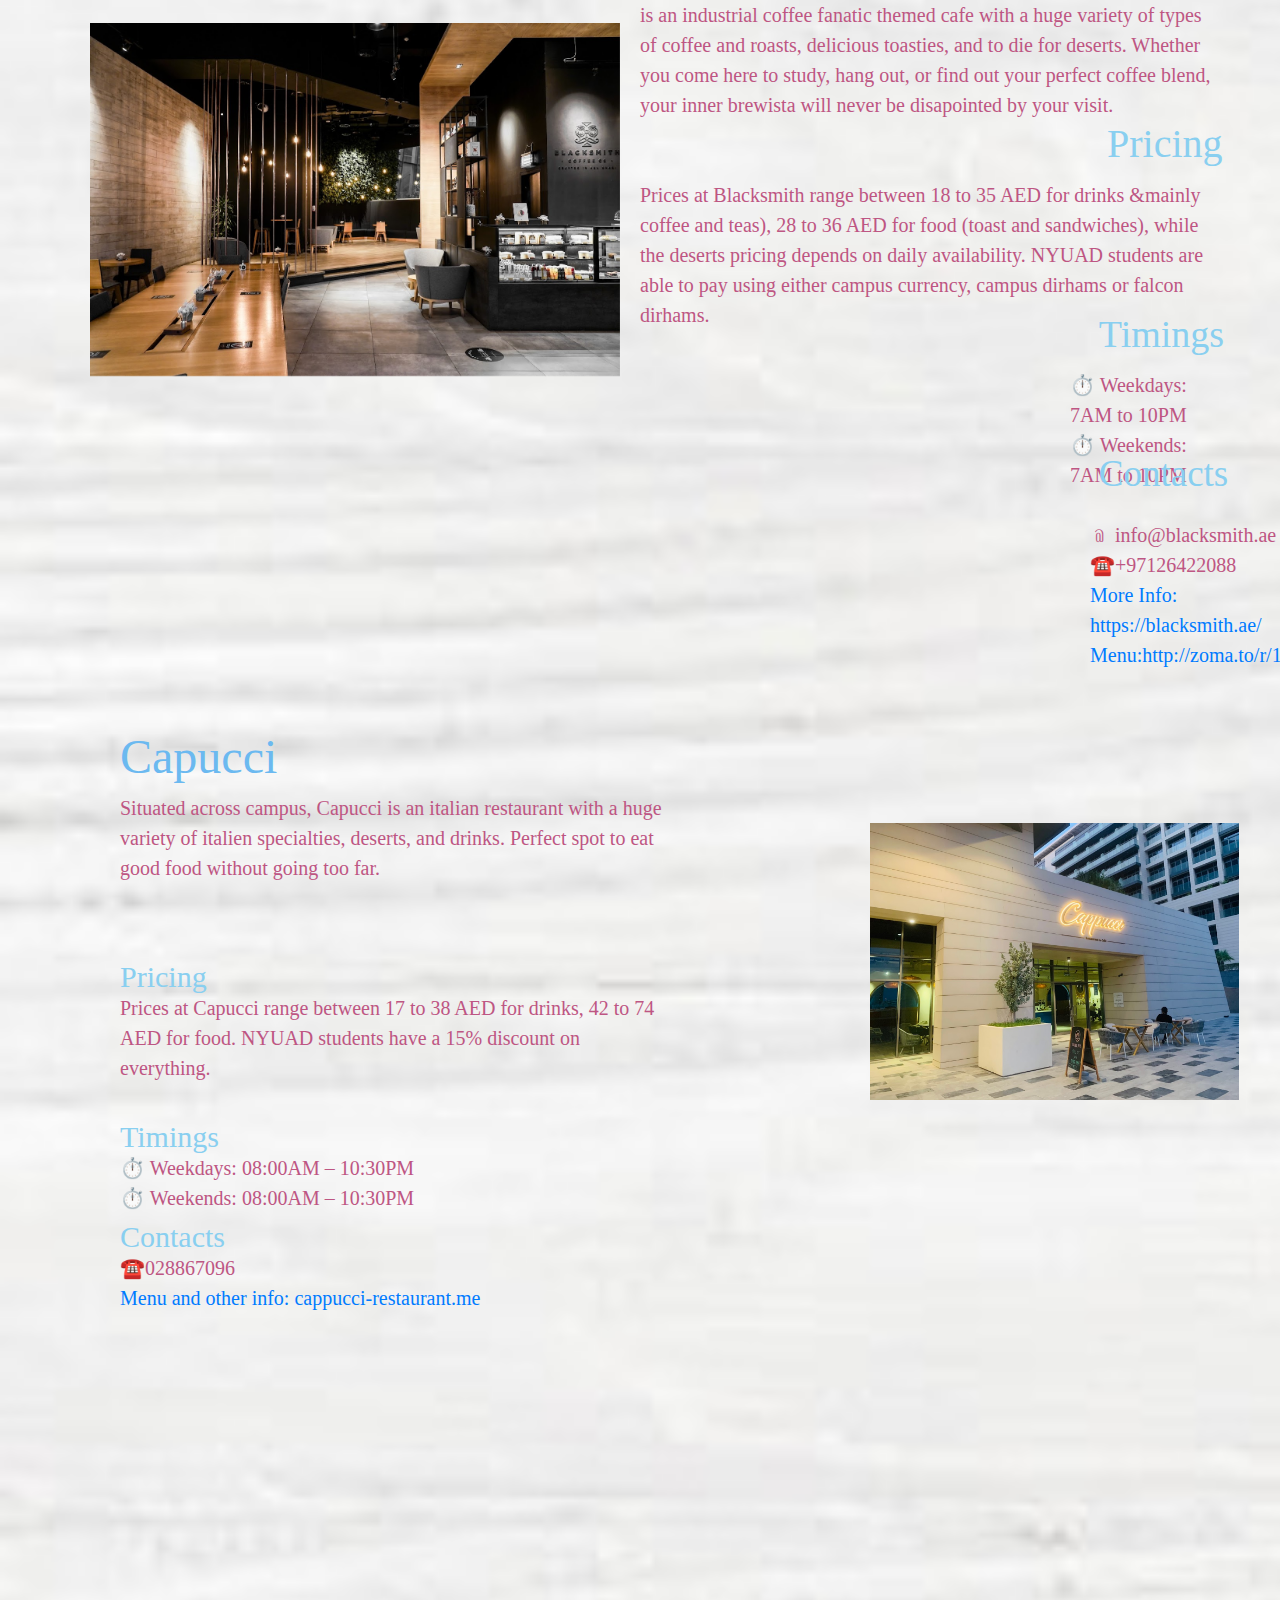
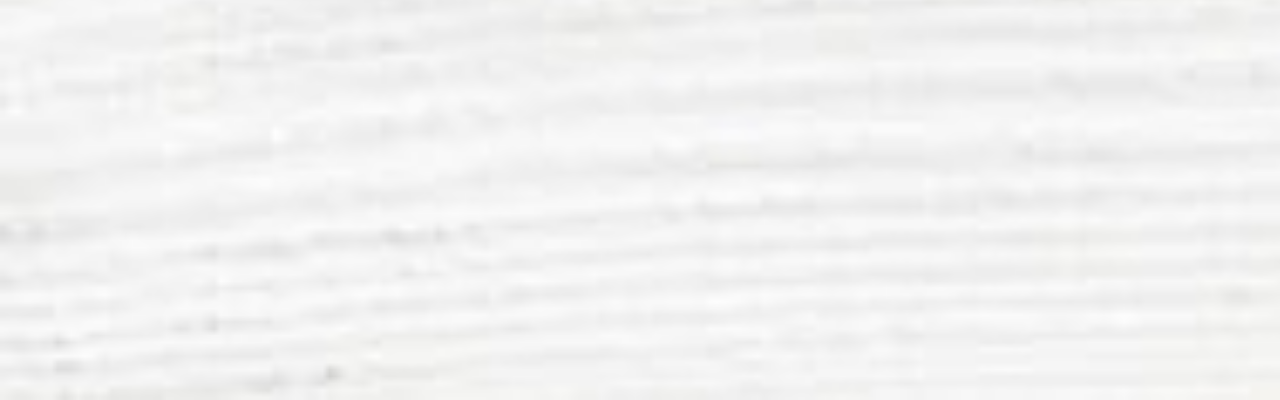
==== commit e6d80a87: "Update nyu.html" ====
--- a/nyu.html
+++ b/nyu.html
@@ -35,7 +35,7 @@
 
       <!--'video' div contains the main video source-->
       <div class="video">
-          <iframe src="https://drive.google.com/file/d/1H3wbreyJprkUGBxW8X53Au6mc78lCasw/preview" width="640" height="480" allow="autoplay"></iframe>
+          <iframe src="https://drive.google.com/file/d/1H3wbreyJprkUGBxW8X53Au6mc78lCasw/preview" width="600" height="400" controls></iframe>
       </div>
 
       <!--'rec' div contains the recommendations-->
